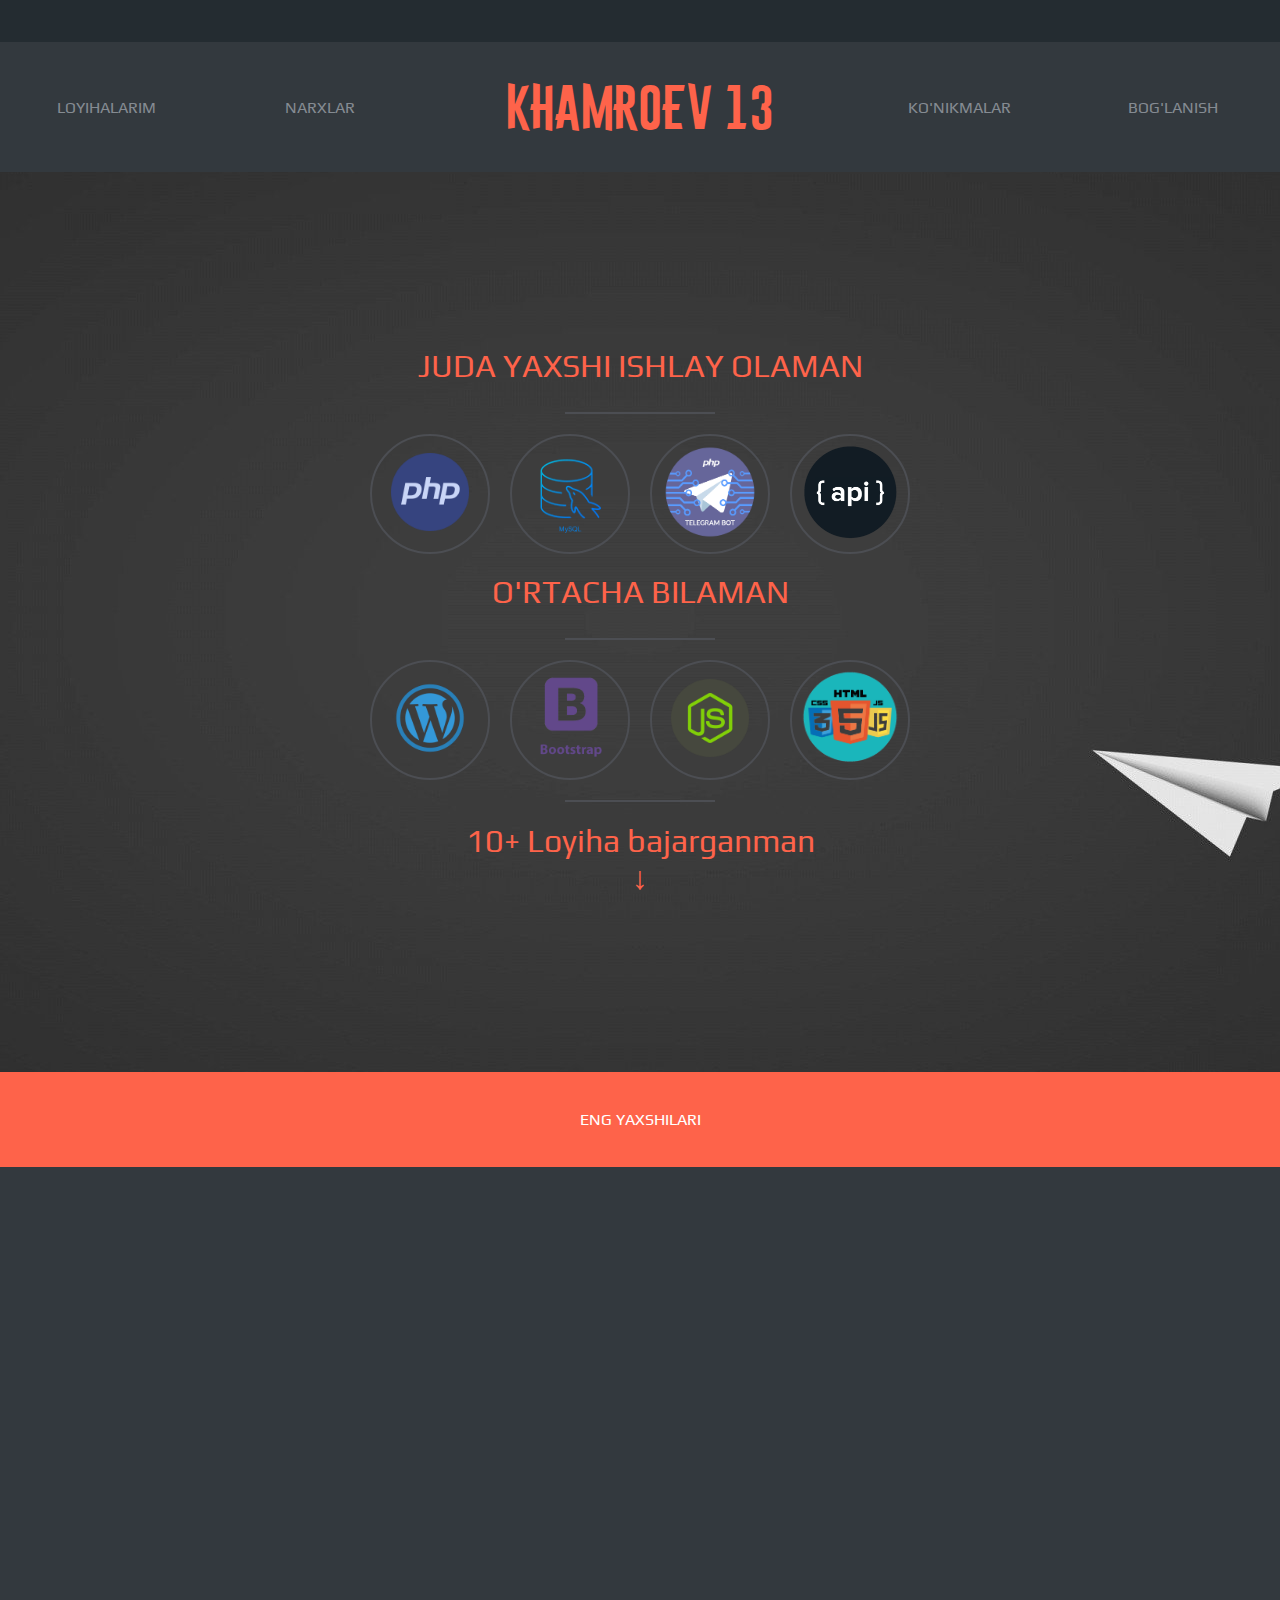
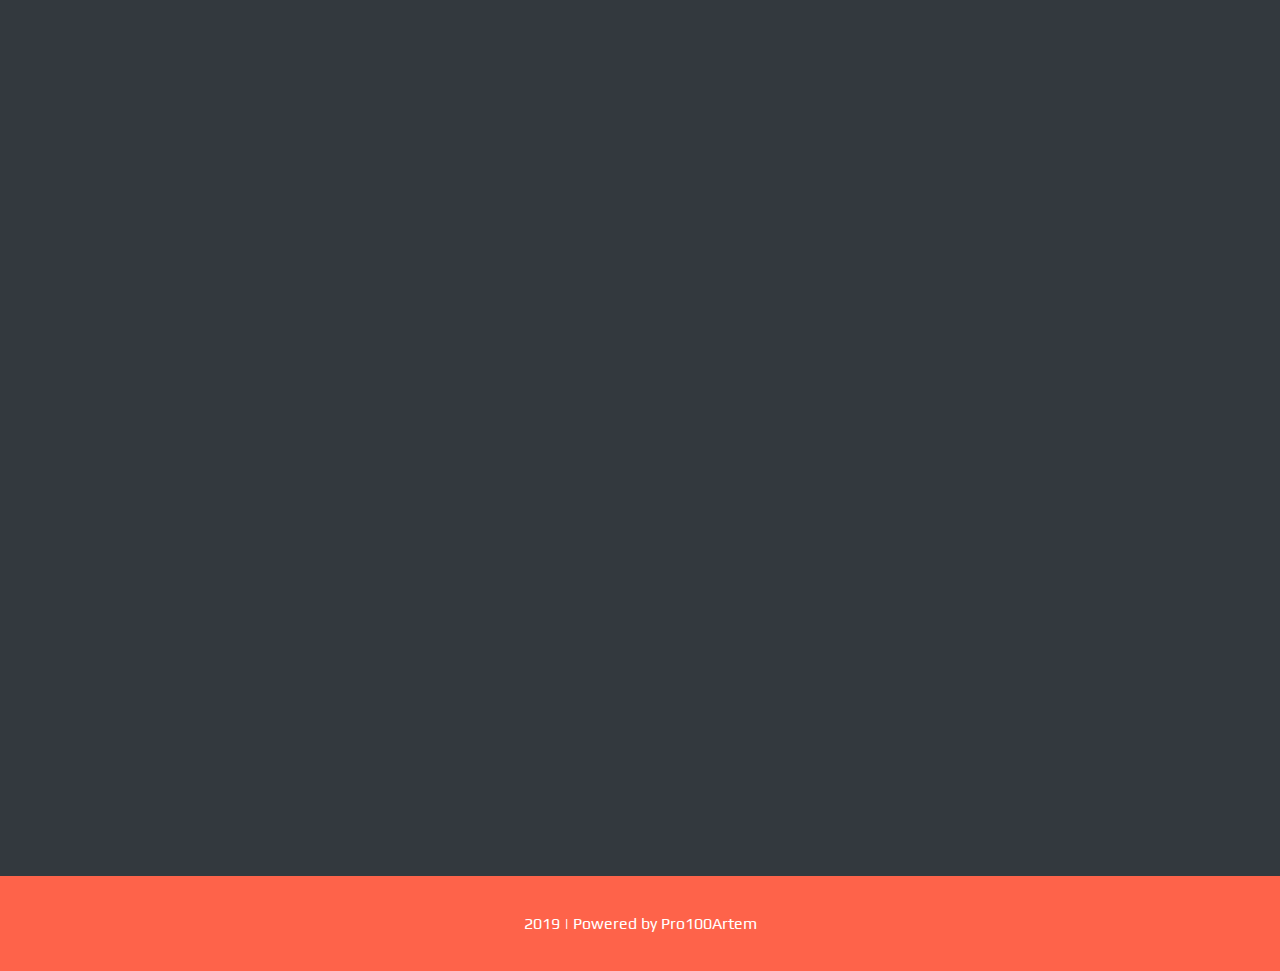
==== index.html @ e9e8d9ac "Add files via upload" ====
<!DOCTYPE html>
<html lang="en">

<head>
    <link rel="stylesheet" href="css/animate.css">
    <link rel="stylesheet" href="css/style.css">
    <link href="https://fonts.googleapis.com/css?family=Play&display=swap&subset=cyrillic" rel="stylesheet">
    <meta charset="UTF-8">
    <meta name="viewport" content="width=device-width, initial-scale=1.0, maximum-scale=1.0, user-scalable=0">
    <meta name='freelancehunt' content='a22ba989c72a6e0'>
    <title>Khamroev 13</title>
</head>

<body>
    <div id="start"></div>
    <div class="wrapper">
        <div class="mob_menu">
            <img src="img/open.png" class="menu_button_img">
            <ul class="mob_menu_ul hidden">
                <li class="mob_menu_li">
                    <a href="#projects" class="mob_menu_a goto">LOYIHALARIM</a>
                </li>
                <li class="mob_menu_li">
                    <a id="price" class="mob_menu_a">NARXLAR</a>
                </li>
                <li class="mob_menu_li">
                    <a href="skills.html" class="mob_menu_a">KO'NIKMALAR</a>
                </li>
                <li class="mob_menu_li">
                    <a href="contacts.html" class="mob_menu_a">BOG'LANISH</a>
                </li>
            </ul>
        </div>
        <header>
            <div class="small_header"></div>
            <div class="main_header">
                <ul class="menu">
                    <li class="menu_li">
                        <a href="#projects" class="menu_a goto">LOYIHALARIM</a>
                    </li>
                    <li class="menu_li">
                        <a id="price" class="menu_a">NARXLAR</a>
                    </li>
                    <li class="menu_li menu_li_main animation-jello">
                        <a class="menu_a menu_a_main">KHAMROEV 13</a>
                    </li>
                    <li class="menu_li">
                        <a href="skills.html" class="menu_a">KO'NIKMALAR</a>
                    </li>
                    <li class="menu_li">
                        <a href="contacts.html" class="menu_a">BOG'LANISH</a>
                    </li>
                </ul>
            </div>
        </header>
        <div class="works">
            <div class="info">
                <h1 class="main_h">JUDA YAXSHI ISHLAY OLAMAN</h1>
                <hr>
                <ul class="res_ul">
                    <li class="circle">
                        <div class="animation-jello"><img title="PHP" class="res_img" src="img/php.png" alt="node"></div>
                    </li>
                    <li class="circle">
                        <div class="animation-jello"><img title="MySql" class="res_img" src="img/mysql.png" alt="node"></div>
                    </li>
                    <li class="circle">
                        <div class="animation-jello"><img title="Telegram Bot" class="res_img" src="img/telegrambot.png" alt="node"></div>
                    </li>
                    <li class="circle">
                        <div class="animation-jello"><img title="API | Rest API" class="res_img" src="img/api.png" alt="node"></div>
                    </li>
                </ul>
                <br>
                <h1 class="main_h">O'RTACHA BILAMAN</h1>
                <hr>
                <ul class="res_ul">
                    <li class="circle">
                        <div class="animation-jello"><img title="WordPress" class="res_img" src="img/wordpress.png" alt="node"></div>
                    </li>
                    <li class="circle">
                        <div class="animation-jello"><img title="BootStrap" class="res_img" src="img/bootstrap.png" alt="node"></div>
                    </li>
                    <li class="circle">
                        <div class="animation-jello"><img title="JS | NodeJS" class="res_img" src="img/js.png" alt="node"></div>
                    </li>
                    <li class="circle">
                        <div class="animation-jello"><img title="HTML CSS JS" class="res_img" src="img/htmlcss.png" alt="node"></div>
                    </li>
                </ul>
                <hr>
                <h1 class="works_h"><a class="works_a goto" href="#projects"><span>10+ Loyiha bajarganman</span><span>↓</span></a></h1>
            </div>
            <div class="lineend" id="projects">
                <b>ENG YAXSHILARI</b>
            </div>
            <div class="works_container">
                <div class="work wow fadeInLeft">
                    <img src="img/rassilka.png" alt="work" class="work_img">
                    <h2 class="work_h">Rassilka WEB</h2>
                    <p>
                        <span class="orange">Rassilka WEB</span>: Telegram botlar uchun, botning barcha foydalanuvchilariga tezkor va eng muximi, xatoliklarsiz xabar yuborish uchun web panel.
                    </p>
                </div>
                <br><br>
                <div class="work wow fadeInRight">
                    <img src="img/alichobot.png" alt="work" class="work_img">
                    <h2 class="work_h">Alicho AL SS Engine</h2>
                    <p>
                        <span class="orange">@alichobot</span>: Alicho AL Smart Search Engine ga asoslangan alicho - savollarga javob bera oluvchi aqlli suniy intellekt boti. <i>Alicho AL Smart Search Engine ni ham o'zim yaratganman</i>
                    </p>
                </div>
                <div class="work wow fadeInLeft">
                    <img src="img/infoshopuzbot.png" alt="work" class="work_img">
                    <h2 class="work_h">Infoshop konkurs</h2>
                    <p>
                        <span class="orange">@Infoshopkonkursbot</span>: infoshop.uz loyihasining konkurs o'tkazuvchi boti. Bot orqali konkurs o'tkazish bilan siz katta miqdordagi auditoriyaning  e'tiborini o'z loyihangizga ( biznesingizga ) qarata olasiz.
                    </p>
                </div>
                <div class="work wow fadeInRight">
                    <img src="img/parser.png" alt="work" class="work_img">
                    <h2 class="work_h">Channel Parser</h2>
                    <p>
                        <span class="orange">Channel Parser</span>: Telegram user bot - bir kanaldan ikkinchi kanalga xabarlarni o'z nomidan yuborish. Bunda birinchi kanalda administrator bo'lish <i>talab etilmaydi.</i>
                    </p>
                </div>
                <div class="work wow fadeInLeft">
                    <img src="img/rss.png" alt="work" class="work_img">
                    <h2 class="work_h">RSS Parser</h2>
                    <p>
                        <span class="orange">RSS Parser</span>: RSS lentadan kanalga yangiliklarni automatik yuboruvchi bot.
                    </p>
                </div>
                <div class="work wow fadeInRight">
                    <img src="img/generium.png" alt="work" class="work_img">
                    <h2 class="work_h">Generium</h2>
                    <p>
                        <span class="orange">@Generium_Bot</span>: bot GENERIUM administratorlariga o'z tokenlarini oson sotish uchun yordam beradi.
                    </p>
                </div>
            </div>
            </div>
        </div>
        <img id="modal_img">
        <div id="price_modal">
            <p id="price_close">X</p>
            <p>TELEGRAM BOTLAR : <h1>boshlangi'ich 30.000 so'm/soat</h1>
            </p>
            <p>TELEGRAM USER-BOTLAR : <h1>boshlangi'ich 30.000 so'm/soat</h1>
            </p>
            <p>SAYT BACKEND : <h1>boshlangi'ich 40.000 so'm/soat</h1>
            </p>
        </div>
        <br>
        <footer class="lineend">2019 | Powered by Pro100Artem</footer>
    </div>

    <script src="js/wow.min.js"></script>
    <script src="js/jquery.js"></script>
    <script src="js/main.js"></script>
</body>

</html>
---- css/style.css ----
* {
    margin: 0;
    padding: 0;
    font-family: Helvetica;
    font-weight: 500;
    box-sizing: border-box;
    font-family: 'Play', sans-serif;
}
@font-face {
    font-family: "logo";
    src: url('../fonts/10568.ttf')
}
@font-face {
    font-family: "roboto";
    src: url('../fonts/RobotoCondensed-Light.ttf')
}
body {
    background: #33393e;
    overflow-x: hidden;
    margin-top: 172px;
}
.wrapper {
    display: flex;
    justify-content: center;
    align-items: center;
    flex-direction: column;
    width: 100%;
    height: 100%;
}
header {
    width: 100%;
    overflow: hidden;
    position: fixed;
    top: 0;
    left: 0;
    z-index: 998;
}
.small_header {
    width: 100%;
    height: 42px;
    background-color: #242c31;
    overflow: hidden;
}
.main_header {
    width: 100%;
    height: 130px;
    background-color: #33393e;
    overflow: hidden;
    display: flex;
}
.mob_menu {
    display: none;
    position: fixed;
    z-index: 9999999;
    top: 0;
    left: 0;
    width: 36px;
    height: 36px;
}
.mob_menu_ul {
    display: flex;
    flex-direction: column;
    justify-content: center;
    align-items: center;
    background-color: #33393e;
}
.mob_menu_li {
    width: 100%;
    padding: 2px;
}
.mob_menu_a{
    width: 100%;
    height: 100%;
    display: flex;
    justify-content: center;
    align-items: center;
    font-size: 1.5em;
}
a {
    text-decoration: none;
    color: #858b92;
}
.works_a{
    color: #fe634a;
    font-family: 'Play', sans-serif;
}
.a_active, .menu_a_main {
    color: #fe634a;
    font-family: logo;
    font-size: 3em;
    text-align: center;
}
.menu_a {
    width: 100%;
    height: 100%;
    display: flex;
    justify-content: center;
    align-items: center;
}
.menu, .mob_menu_ul, .res_ul {
    display: flex;
    justify-content: space-around;
    align-items: center;
}
.skills_container {
    flex-direction: column;
}
.skill_container {
    width: 50%;
}
.skills_ul {
    display: flex;
    justify-content: flex-end;
    align-items: center;
    flex-direction: column;
}
li {
    list-style-type: none;
}
.menu {
    width: 100%;
    height: 100%;
}
.type {
    margin-top: 30px;
}
.work_img {
    max-width: 80%;
    cursor: zoom-in;
}
.orange {
    color: #fe634a;
}
.skill_li {
    color: #fff;
    margin-left: 50px;
    margin-top: 30px;
}
.works_container {
    display: flex;
    justify-content: center;
    align-items: center;
    width: 100%;
    height: 100%;
    flex-wrap: wrap;
    overflow: hidden;
}
.works {
    width: 100%;
}
.work {
    width: calc((100% - 120px) / 2);
    min-height: 430px;
    padding: 30px;
    display: flex;
    flex-direction: column;
    align-items: center;
    visibility: hidden;
    min-width: 375px;
    color: #fff;
    /* overflow: hidden; */
}
.work_h {
    margin: 10px;
}
.menu_li {
    width: calc(100% / 6);
    height: 100%;
    cursor: pointer;
}
.menu_li_main {
    cursor: pointer;
    width: calc(100% / 6 * 2);
    height: 100%;
}
.info {
    display: flex;
    justify-content: center;
    align-items: center;
    flex-direction: column;
    background: url('../img/bg.jpg') center;
    height: calc(100vh - 0px);
    width: 100%;
}
.goto {
    display: flex;
    flex-direction: column;
    justify-content: center;
    align-items: center;
}
.lineend {
    background: #fe634a;
    width: 100%;
    height: 95px;
    color: #fff;
    display: flex;
    align-items: center;
    justify-content: center;
}
.main_h {
    height: 45px;
}
h1, h2, h3 {
    color: #fe634a;
}
hr {
    width: 150px;
    height: 2px;
    background-color: #4c4e53;
    border: 0;
    margin: 20px;
}
.circle {
    width: 120px;
    height: 120px;
    border-radius: 100%;
    display: flex;
    margin: 0 10px 0 10px;
    justify-content: center;
    align-items: center;
    border: 2px solid #4c4e53;
    overflow: hidden;
    cursor: pointer;
}
.res_img {
    width: 100px;
    height: 100px;
}
#modal_img {
    display: none;
    position: fixed;
    z-index: 999;
    top: 0;
    left: 0;
    bottom: 0;
    right: 0;
    width: auto;
    height: auto;
    max-width: 99%;
    max-height: 99%;
    margin: auto;
    cursor: zoom-out;
    box-shadow: 0 0 20px #000, 0 0 0 1000px rgba(210,210,210,.4);
}
@media(max-width: 545px) {
    .menu_li {
        display: none;
    }
    .mob_menu {
        display: inline-block;
    }
    .menu_li_main{
        display: inline-block;
        width: 80%;
    }
    .circle {
        width: 100px;
        height: 100px;
    }
    .res_img {
        width: 90px;
        height: 90px;
    }
}
@media(max-width: 900px) {
    .menu_a_main {
        font-size: 1.9em;
    }
    h1 {
        font-size: 1.5em;
    }
    .work_img {
        max-width: 91%
    }
}
#price_modal{
    visibility: hidden;
    position: fixed;
    width: 350px;
    height: 550px;
    top: calc(100vh / 2 - 75px);
    left: calc(100vw / 2 - 150px);
    background: #fff;
    border-radius: 10px;
    padding: 15px;
    box-shadow: 0 0 0 1000px rgba(210,210,210,.4);
}
#price_close {
    margin-left: calc(100% - 10px);
    cursor: pointer;
}
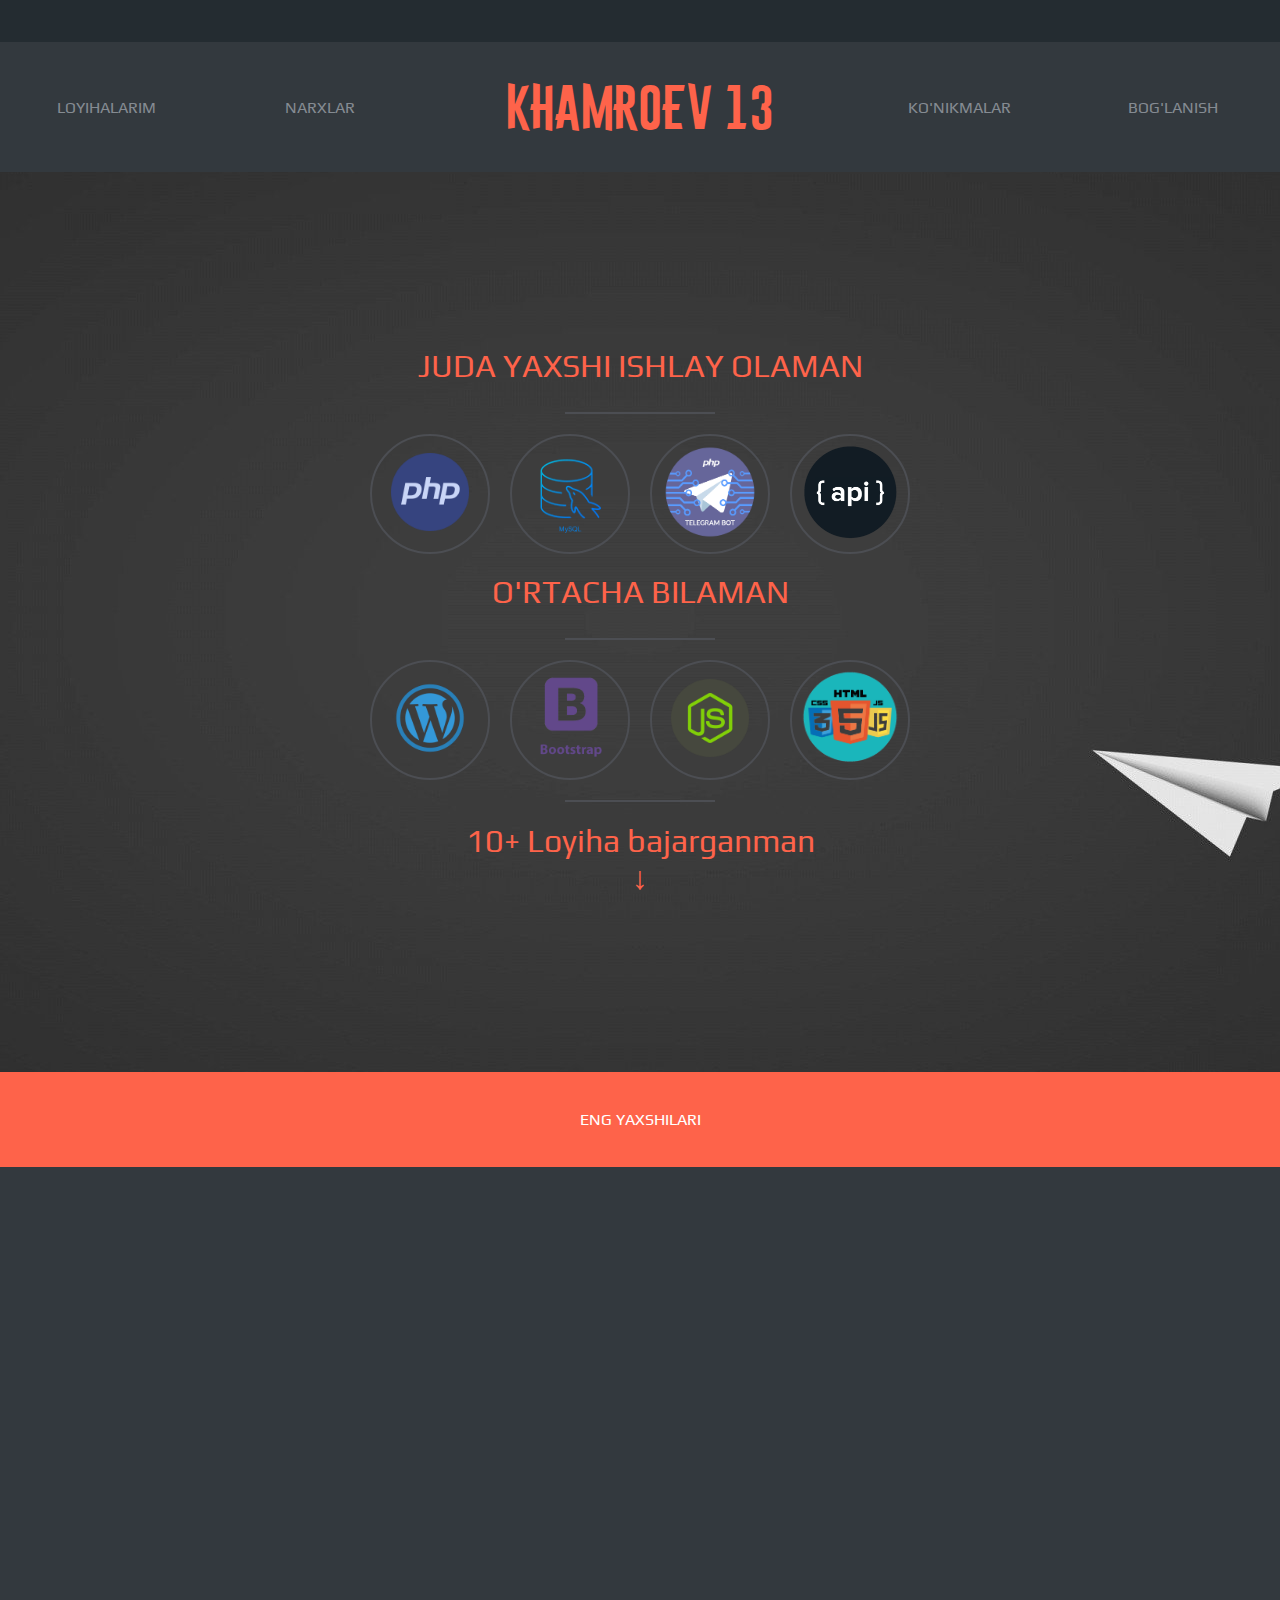
==== commit a25fa9e8: "update index.html" ====
--- a/index.html
+++ b/index.html
@@ -7,7 +7,7 @@
     <link href="https://fonts.googleapis.com/css?family=Play&display=swap&subset=cyrillic" rel="stylesheet">
     <meta charset="UTF-8">
     <meta name="viewport" content="width=device-width, initial-scale=1.0, maximum-scale=1.0, user-scalable=0">
-    <meta name='freelancehunt' content='a22ba989c72a6e0'>
+    <meta name='freelancehunt' content='7aab49cd67ffb97' />
     <title>Khamroev 13</title>
 </head>
 
@@ -95,6 +95,13 @@
                 <b>ENG YAXSHILARI</b>
             </div>
             <div class="works_container">
+                <div class="work wow fadeInRight">
+                    <img src="img/morkiuz_bot.png" alt="work" class="work_img">
+                    <h2 class="work_h">Morkiuz_bot</h2>
+                    <p>
+                        <span class="orange">Morkizuz_bot</span>: Morki.uz onlayn texnik xizmat ko'rsatish markazi uchun xizmat ko'rsatishni telegramga integratsiyalangan boti.
+                    </p>
+                </div>
                 <div class="work wow fadeInLeft">
                     <img src="img/rassilka.png" alt="work" class="work_img">
                     <h2 class="work_h">Rassilka WEB</h2>
